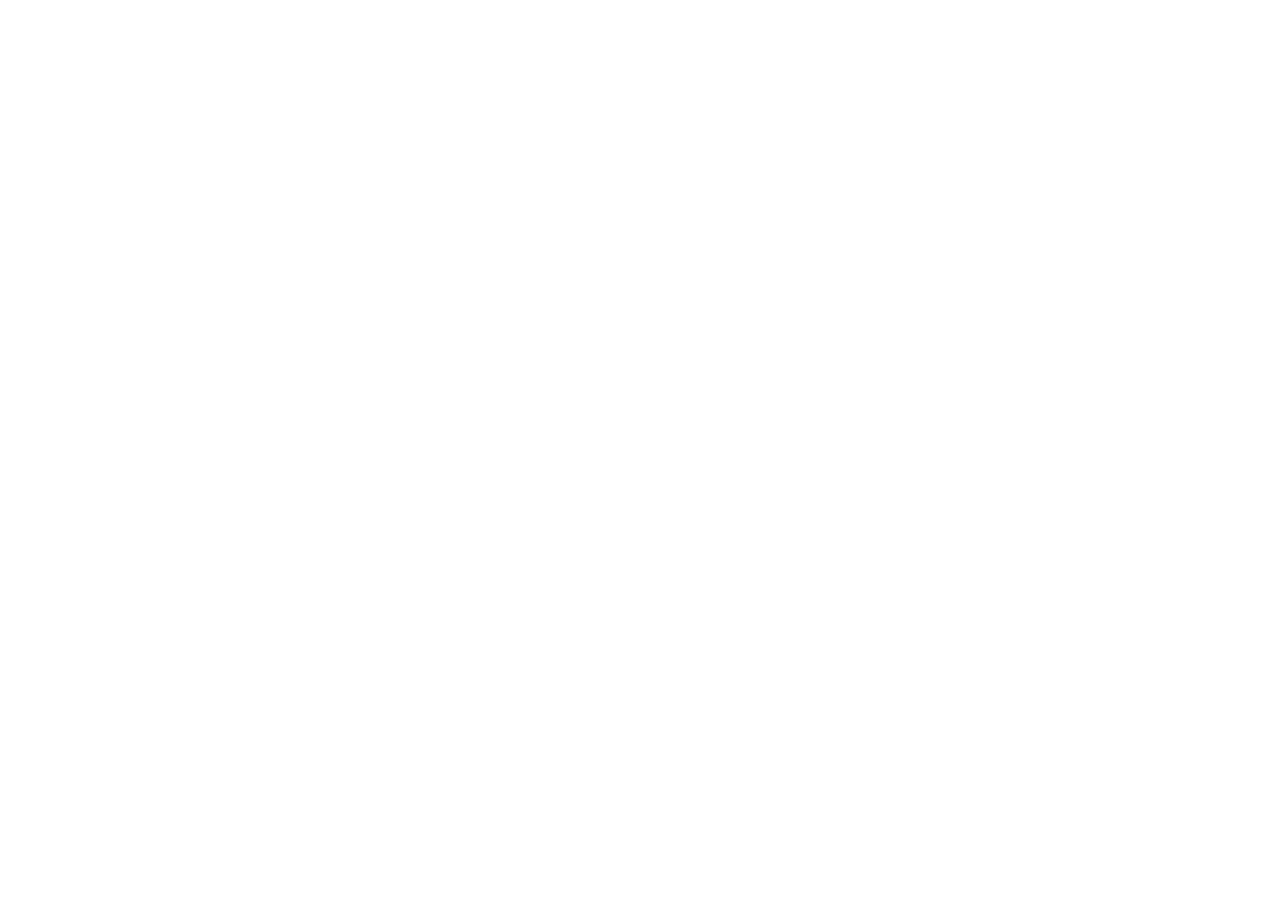
==== index.html @ a196c3ae "Update index.html" ====
<!DOCTYPE html>
<html lang="fr">

<head>
    <meta charset="UTF-8">
    <meta http-equiv="X-UA-Compatible" content="IE=edge">
    <meta name="viewport" content="width=device-width, initial-scale=1.0">
    <title>CV | Philippe SANOGO</title>
    <link rel="stylesheet" href="normalize.css">
    <link href="https://fonts.googleapis.com/css2?family=Open+Sans:wght@400;700&family=Roboto&display=swap" rel="stylesheet">
    <link rel="stylesheet" href="fontawesome-free-5.15.2-web/css/fontawesome.css">
    <link rel="stylesheet" href="style.css">
</head>

<body>

    <script src="https://ajax.googleapis.com/ajax/libs/jquery/3.5.1/jquery.min.js"></script>
    <script src="app.js"></script>
</body>

</html>
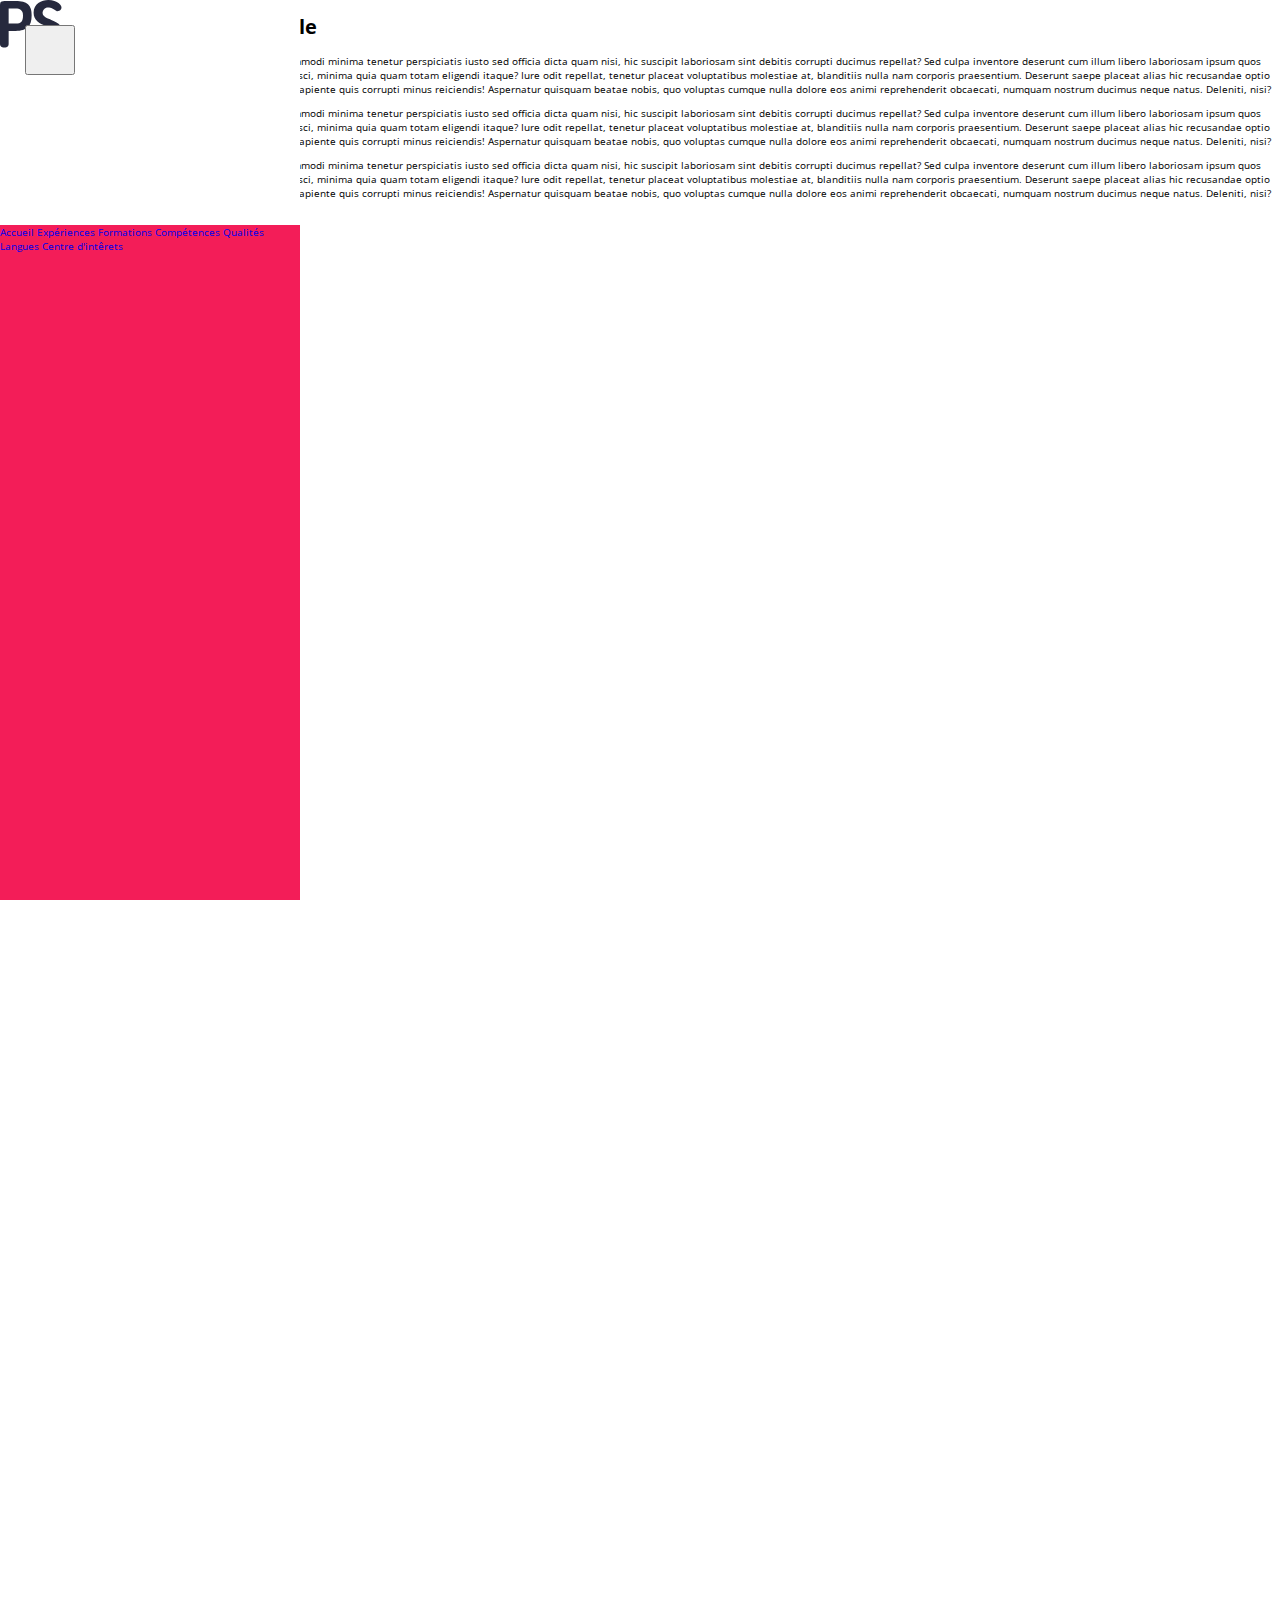
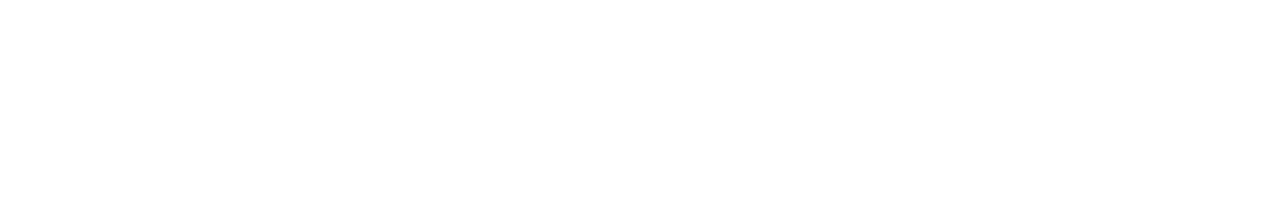
==== commit 6e57f957: "index et style" ====
--- a/index.html
+++ b/index.html
@@ -1,21 +1,106 @@
 <!DOCTYPE html>
 <html lang="fr">
+  <head>
+    <meta charset="UTF-8" />
+    <meta http-equiv="X-UA-Compatible" content="IE=edge" />
+    <meta name="viewport" content="width=device-width, initial-scale=1.0" />
+    <title>CV | Philippe SANOGO</title>
+    <link rel="stylesheet" href="normalize.css" />
+    <link
+      href="https://fonts.googleapis.com/css2?family=Open+Sans:wght@400;700&family=Roboto&display=swap"
+      rel="stylesheet"
+    />
+    <link
+      rel="stylesheet"
+      href="fontawesome-free-5.15.2-web/css/fontawesome.css"
+    />
+    <link rel="stylesheet" href="style.css" />
+  </head>
 
-<head>
-    <meta charset="UTF-8">
-    <meta http-equiv="X-UA-Compatible" content="IE=edge">
-    <meta name="viewport" content="width=device-width, initial-scale=1.0">
-    <title>CV | Philippe SANOGO</title>
-    <link rel="stylesheet" href="normalize.css">
-    <link href="https://fonts.googleapis.com/css2?family=Open+Sans:wght@400;700&family=Roboto&display=swap" rel="stylesheet">
-    <link rel="stylesheet" href="fontawesome-free-5.15.2-web/css/fontawesome.css">
-    <link rel="stylesheet" href="style.css">
-</head>
+  <body>
+    <!-- BOUTON BURGER -->
 
-<body>
+    <button id="btn-burger"></button>
+
+    <!-- BOUTON BURGER fin -->
+
+    <!-- NAVIGATION -->
+
+    <nav>
+      <div id="logo-container">
+        <a href="#">
+          <img src="./assets/logo.svg" alt="logo" />
+        </a>
+      </div>
+      <div id="menu">
+        <a href="#">Accueil</a>
+        <a href="#">Expériences</a>
+        <a href="#">Formations</a>
+        <a href="#">Compétences</a>
+        <a href="#">Qualités</a>
+        <a href="#">Langues</a>
+        <a href="#">Centre d'intêrets</a>
+      </div>
+    </nav>
+
+    <!-- NAVIGATION fin -->
+
+    <!-- CONTENU -->
+
+    <h1>Dévelopeur web et web mobile</h1>
+
+    <section>
+      <p>
+        Lorem ipsum dolor sit amet consectetur adipisicing elit. Commodi minima
+        tenetur perspiciatis iusto sed officia dicta quam nisi, hic suscipit
+        laboriosam sint debitis corrupti ducimus repellat? Sed culpa inventore
+        deserunt cum illum libero laboriosam ipsum quos repudiandae obcaecati
+        necessitatibus, officia repellat, adipisci, minima quia quam totam
+        eligendi itaque? Iure odit repellat, tenetur placeat voluptatibus
+        molestiae at, blanditiis nulla nam corporis praesentium. Deserunt saepe
+        placeat alias hic recusandae optio repudiandae, possimus et eligendi
+        dignissimos ex voluptas sapiente quis corrupti minus reiciendis!
+        Aspernatur quisquam beatae nobis, quo voluptas cumque nulla dolore eos
+        animi reprehenderit obcaecati, numquam nostrum ducimus neque natus.
+        Deleniti, nisi?
+      </p>
+    </section>
+    <section>
+      <p>
+        Lorem ipsum dolor sit amet consectetur adipisicing elit. Commodi minima
+        tenetur perspiciatis iusto sed officia dicta quam nisi, hic suscipit
+        laboriosam sint debitis corrupti ducimus repellat? Sed culpa inventore
+        deserunt cum illum libero laboriosam ipsum quos repudiandae obcaecati
+        necessitatibus, officia repellat, adipisci, minima quia quam totam
+        eligendi itaque? Iure odit repellat, tenetur placeat voluptatibus
+        molestiae at, blanditiis nulla nam corporis praesentium. Deserunt saepe
+        placeat alias hic recusandae optio repudiandae, possimus et eligendi
+        dignissimos ex voluptas sapiente quis corrupti minus reiciendis!
+        Aspernatur quisquam beatae nobis, quo voluptas cumque nulla dolore eos
+        animi reprehenderit obcaecati, numquam nostrum ducimus neque natus.
+        Deleniti, nisi?
+      </p>
+    </section>
+    <section>
+      <p>
+        Lorem ipsum dolor sit amet consectetur adipisicing elit. Commodi minima
+        tenetur perspiciatis iusto sed officia dicta quam nisi, hic suscipit
+        laboriosam sint debitis corrupti ducimus repellat? Sed culpa inventore
+        deserunt cum illum libero laboriosam ipsum quos repudiandae obcaecati
+        necessitatibus, officia repellat, adipisci, minima quia quam totam
+        eligendi itaque? Iure odit repellat, tenetur placeat voluptatibus
+        molestiae at, blanditiis nulla nam corporis praesentium. Deserunt saepe
+        placeat alias hic recusandae optio repudiandae, possimus et eligendi
+        dignissimos ex voluptas sapiente quis corrupti minus reiciendis!
+        Aspernatur quisquam beatae nobis, quo voluptas cumque nulla dolore eos
+        animi reprehenderit obcaecati, numquam nostrum ducimus neque natus.
+        Deleniti, nisi?
+      </p>
+    </section>
+
+    <!-- CONTENU fin -->
 
     <script src="https://ajax.googleapis.com/ajax/libs/jquery/3.5.1/jquery.min.js"></script>
     <script src="app.js"></script>
-</body>
-
-</html>+  </body>
+</html>
--- a/style.css
+++ b/style.css
@@ -0,0 +1,58 @@
+/* STYLE COMMUNS */
+html {
+    font-size: 62.5%;
+    box-sizing: border-box;
+}
+body {
+    font-family: 'Open Sans', sans-serif;
+    height: 200vh;
+}
+a {
+    text-decoration: none;
+}
+
+/* BOUTON BURGER */
+#btn-burger {
+    width: 5rem;
+    height: 5rem;
+    position: fixed;
+    top: 2.5rem;
+    left: 2.5rem;
+    z-index: 1000;
+}
+
+/* NAV */
+nav {
+    width: 30rem;
+    height: 100%;
+    background: #eee;
+    position: fixed;
+    top: 0;
+    left: 0;
+    z-index: 999;
+    /* transform: translateX(-30rem); */
+    transition: transform .5s ease;
+
+    display: flex;
+    flex-direction: column;
+}
+
+nav #logo-container {
+    width: 100%;
+    height: 25%;
+    background: #fff;
+}
+
+nav #menu {
+    width: 100%;
+    height: 75%;
+    background: #f31d58;
+}
+
+#logo-container a img {
+    width: 25%;
+}
+
+nav.open {
+    transform: translateX(0);
+}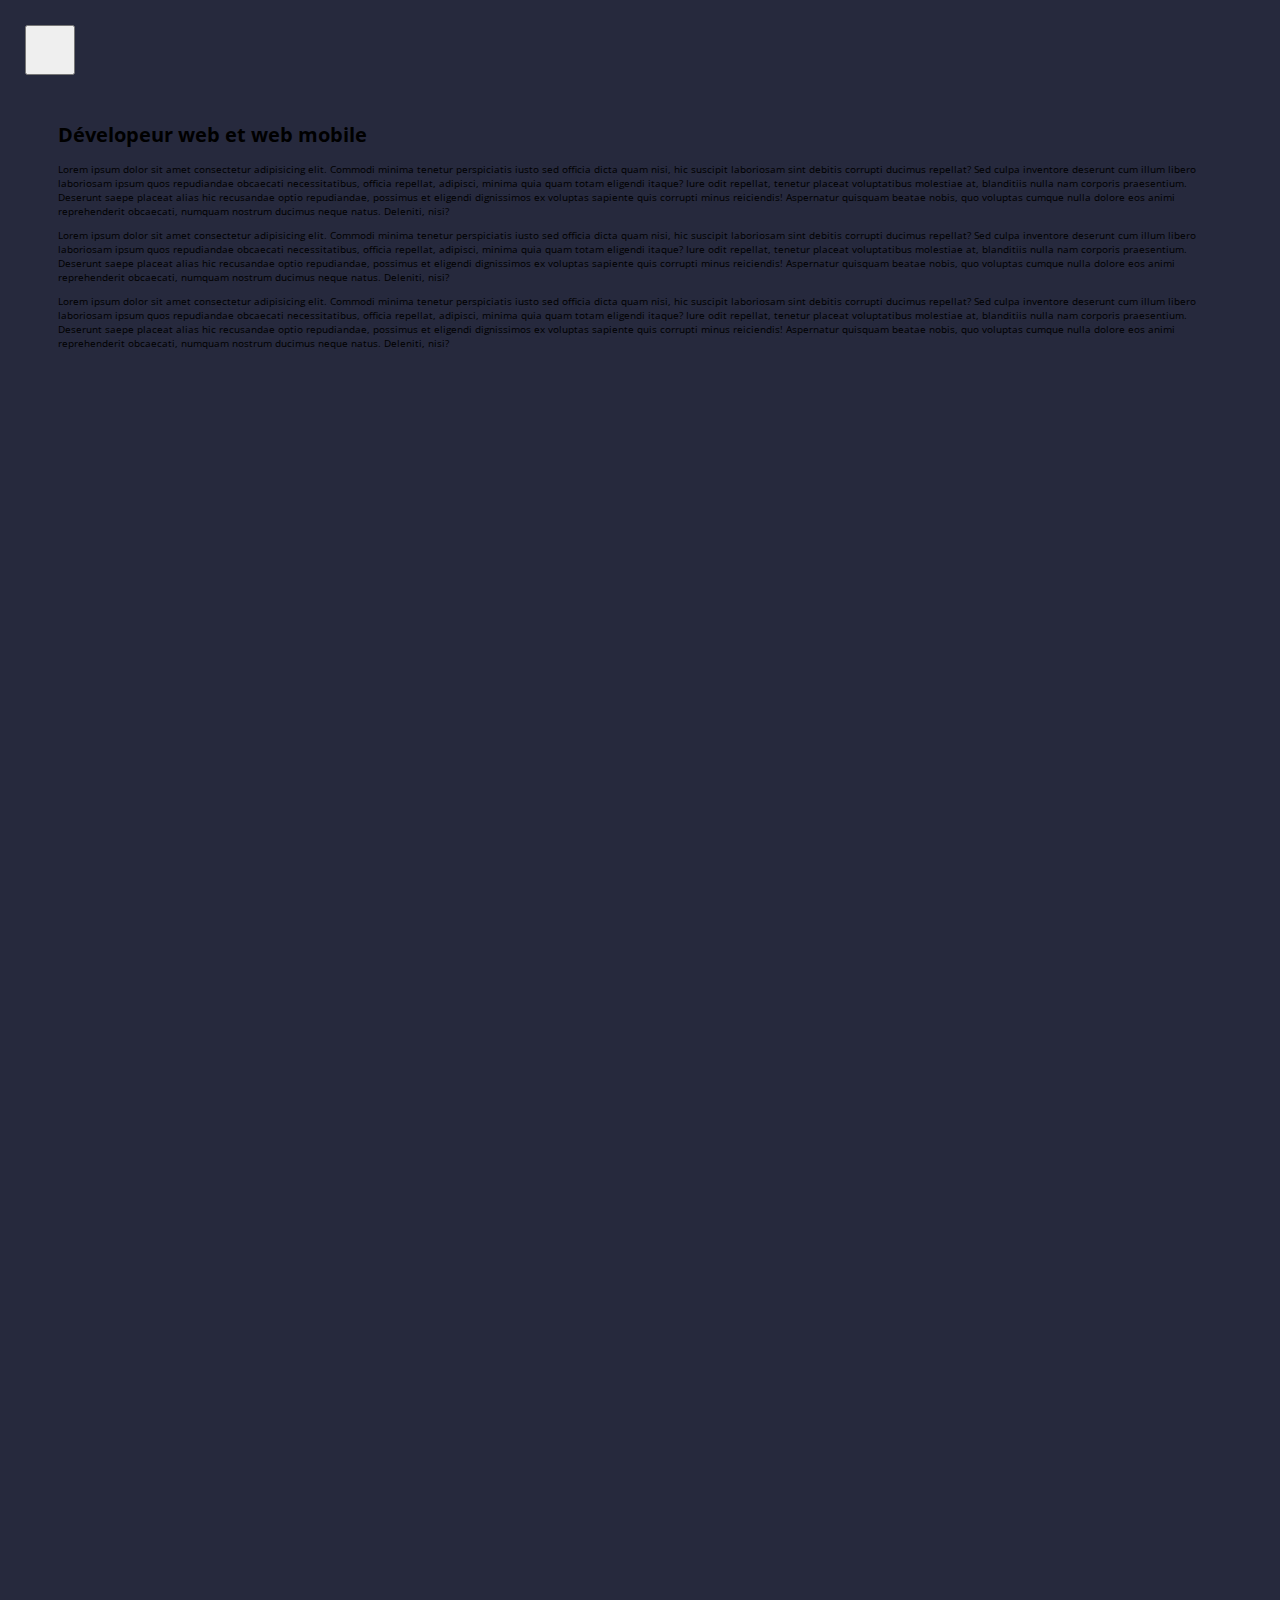
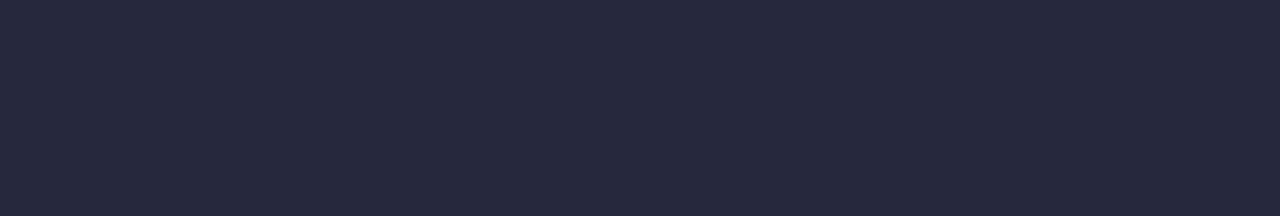
==== commit e54de32a: "Création d'un overlay" ====
--- a/index.html
+++ b/index.html
@@ -5,15 +5,54 @@
     <meta http-equiv="X-UA-Compatible" content="IE=edge" />
     <meta name="viewport" content="width=device-width, initial-scale=1.0" />
     <title>CV | Philippe SANOGO</title>
+    <link rel="apple-touch-icon" sizes="57x57" href="favicon.ico/apple-icon-57x57.png" />
+    <link rel="apple-touch-icon" sizes="60x60" href="favicon.ico/apple-icon-60x60.png" />
+    <link rel="apple-touch-icon" sizes="72x72" href="favicon.ico/apple-icon-72x72.png" />
+    <link rel="apple-touch-icon" sizes="76x76" href="favicon.ico/apple-icon-76x76.png" />
+    <link
+      rel="apple-touch-icon"
+      sizes="114x114"
+      href="favicon.ico/apple-icon-114x114.png"
+    />
+    <link
+      rel="apple-touch-icon"
+      sizes="120x120"
+      href="favicon.ico/apple-icon-120x120.png"
+    />
+    <link
+      rel="apple-touch-icon"
+      sizes="144x144"
+      href="favicon.ico/apple-icon-144x144.png"
+    />
+    <link
+      rel="apple-touch-icon"
+      sizes="152x152"
+      href="favicon.ico/apple-icon-152x152.png"
+    />
+    <link
+      rel="apple-touch-icon"
+      sizes="180x180"
+      href="favicon.ico/apple-icon-180x180.png"
+    />
+    <link
+      rel="icon"
+      type="image/png"
+      sizes="192x192"
+      href="favicon.ico/android-icon-192x192.png"
+    />
+    <link rel="icon" type="image/png" sizes="32x32" href="favicon.ico/favicon-32x32.png" />
+    <link rel="icon" type="image/png" sizes="96x96" href="favicon.ico/favicon-96x96.png" />
+    <link rel="icon" type="image/png" sizes="16x16" href="favicon.ico/favicon-16x16.png" />
+    <link rel="manifest" href="favicon.ico/manifest.json" />
+    <meta name="msapplication-TileColor" content="#ffffff" />
+    <meta name="msapplication-TileImage" content="/ms-icon-144x144.png" />
+    <meta name="theme-color" content="#ffffff" />
     <link rel="stylesheet" href="normalize.css" />
     <link
       href="https://fonts.googleapis.com/css2?family=Open+Sans:wght@400;700&family=Roboto&display=swap"
       rel="stylesheet"
     />
-    <link
-      rel="stylesheet"
-      href="fontawesome-free-5.15.2-web/css/fontawesome.css"
-    />
+    <link rel="stylesheet" href="./fontawesome-free-5.15.2-web/css/all.css" />
     <link rel="stylesheet" href="style.css" />
   </head>
 
@@ -33,13 +72,13 @@
         </a>
       </div>
       <div id="menu">
-        <a href="#">Accueil</a>
-        <a href="#">Expériences</a>
-        <a href="#">Formations</a>
-        <a href="#">Compétences</a>
-        <a href="#">Qualités</a>
-        <a href="#">Langues</a>
-        <a href="#">Centre d'intêrets</a>
+        <a href="./index.html"><i class="fas fa-home"> </i> Accueil</a>
+        <a href="#"><i class="fas fa-users"></i> Expériences</a>
+        <a href="#"><i class="fas fa-graduation-cap"></i> Formations</a>
+        <a href="#"><i class="fas fa-database"></i> Compétences</a>
+        <a href="#"><i class="fas fa-handshake"></i> Qualités</a>
+        <a href="#"><i class="fas fa-language"></i> Langues</a>
+        <a href="#"><i class="fab fa-pinterest-p"></i> Centre d'intêrets</a>
       </div>
     </nav>
 
@@ -47,58 +86,64 @@
 
     <!-- CONTENU -->
 
-    <h1>Dévelopeur web et web mobile</h1>
+    <main>
+      <h1>Dévelopeur web et web mobile</h1>
 
-    <section>
-      <p>
-        Lorem ipsum dolor sit amet consectetur adipisicing elit. Commodi minima
-        tenetur perspiciatis iusto sed officia dicta quam nisi, hic suscipit
-        laboriosam sint debitis corrupti ducimus repellat? Sed culpa inventore
-        deserunt cum illum libero laboriosam ipsum quos repudiandae obcaecati
-        necessitatibus, officia repellat, adipisci, minima quia quam totam
-        eligendi itaque? Iure odit repellat, tenetur placeat voluptatibus
-        molestiae at, blanditiis nulla nam corporis praesentium. Deserunt saepe
-        placeat alias hic recusandae optio repudiandae, possimus et eligendi
-        dignissimos ex voluptas sapiente quis corrupti minus reiciendis!
-        Aspernatur quisquam beatae nobis, quo voluptas cumque nulla dolore eos
-        animi reprehenderit obcaecati, numquam nostrum ducimus neque natus.
-        Deleniti, nisi?
-      </p>
-    </section>
-    <section>
-      <p>
-        Lorem ipsum dolor sit amet consectetur adipisicing elit. Commodi minima
-        tenetur perspiciatis iusto sed officia dicta quam nisi, hic suscipit
-        laboriosam sint debitis corrupti ducimus repellat? Sed culpa inventore
-        deserunt cum illum libero laboriosam ipsum quos repudiandae obcaecati
-        necessitatibus, officia repellat, adipisci, minima quia quam totam
-        eligendi itaque? Iure odit repellat, tenetur placeat voluptatibus
-        molestiae at, blanditiis nulla nam corporis praesentium. Deserunt saepe
-        placeat alias hic recusandae optio repudiandae, possimus et eligendi
-        dignissimos ex voluptas sapiente quis corrupti minus reiciendis!
-        Aspernatur quisquam beatae nobis, quo voluptas cumque nulla dolore eos
-        animi reprehenderit obcaecati, numquam nostrum ducimus neque natus.
-        Deleniti, nisi?
-      </p>
-    </section>
-    <section>
-      <p>
-        Lorem ipsum dolor sit amet consectetur adipisicing elit. Commodi minima
-        tenetur perspiciatis iusto sed officia dicta quam nisi, hic suscipit
-        laboriosam sint debitis corrupti ducimus repellat? Sed culpa inventore
-        deserunt cum illum libero laboriosam ipsum quos repudiandae obcaecati
-        necessitatibus, officia repellat, adipisci, minima quia quam totam
-        eligendi itaque? Iure odit repellat, tenetur placeat voluptatibus
-        molestiae at, blanditiis nulla nam corporis praesentium. Deserunt saepe
-        placeat alias hic recusandae optio repudiandae, possimus et eligendi
-        dignissimos ex voluptas sapiente quis corrupti minus reiciendis!
-        Aspernatur quisquam beatae nobis, quo voluptas cumque nulla dolore eos
-        animi reprehenderit obcaecati, numquam nostrum ducimus neque natus.
-        Deleniti, nisi?
-      </p>
-    </section>
+      <section>
+        <p>
+          Lorem ipsum dolor sit amet consectetur adipisicing elit. Commodi
+          minima tenetur perspiciatis iusto sed officia dicta quam nisi, hic
+          suscipit laboriosam sint debitis corrupti ducimus repellat? Sed culpa
+          inventore deserunt cum illum libero laboriosam ipsum quos repudiandae
+          obcaecati necessitatibus, officia repellat, adipisci, minima quia quam
+          totam eligendi itaque? Iure odit repellat, tenetur placeat
+          voluptatibus molestiae at, blanditiis nulla nam corporis praesentium.
+          Deserunt saepe placeat alias hic recusandae optio repudiandae,
+          possimus et eligendi dignissimos ex voluptas sapiente quis corrupti
+          minus reiciendis! Aspernatur quisquam beatae nobis, quo voluptas
+          cumque nulla dolore eos animi reprehenderit obcaecati, numquam nostrum
+          ducimus neque natus. Deleniti, nisi?
+        </p>
+      </section>
+      <section>
+        <p>
+          Lorem ipsum dolor sit amet consectetur adipisicing elit. Commodi
+          minima tenetur perspiciatis iusto sed officia dicta quam nisi, hic
+          suscipit laboriosam sint debitis corrupti ducimus repellat? Sed culpa
+          inventore deserunt cum illum libero laboriosam ipsum quos repudiandae
+          obcaecati necessitatibus, officia repellat, adipisci, minima quia quam
+          totam eligendi itaque? Iure odit repellat, tenetur placeat
+          voluptatibus molestiae at, blanditiis nulla nam corporis praesentium.
+          Deserunt saepe placeat alias hic recusandae optio repudiandae,
+          possimus et eligendi dignissimos ex voluptas sapiente quis corrupti
+          minus reiciendis! Aspernatur quisquam beatae nobis, quo voluptas
+          cumque nulla dolore eos animi reprehenderit obcaecati, numquam nostrum
+          ducimus neque natus. Deleniti, nisi?
+        </p>
+      </section>
+      <section>
+        <p>
+          Lorem ipsum dolor sit amet consectetur adipisicing elit. Commodi
+          minima tenetur perspiciatis iusto sed officia dicta quam nisi, hic
+          suscipit laboriosam sint debitis corrupti ducimus repellat? Sed culpa
+          inventore deserunt cum illum libero laboriosam ipsum quos repudiandae
+          obcaecati necessitatibus, officia repellat, adipisci, minima quia quam
+          totam eligendi itaque? Iure odit repellat, tenetur placeat
+          voluptatibus molestiae at, blanditiis nulla nam corporis praesentium.
+          Deserunt saepe placeat alias hic recusandae optio repudiandae,
+          possimus et eligendi dignissimos ex voluptas sapiente quis corrupti
+          minus reiciendis! Aspernatur quisquam beatae nobis, quo voluptas
+          cumque nulla dolore eos animi reprehenderit obcaecati, numquam nostrum
+          ducimus neque natus. Deleniti, nisi?
+        </p>
+      </section>
+    </main>
 
     <!-- CONTENU fin -->
+
+    <!-- MASQUE -->
+    <div id="overlay"></div>
+    <!-- MASQUE fin -->
 
     <script src="https://ajax.googleapis.com/ajax/libs/jquery/3.5.1/jquery.min.js"></script>
     <script src="app.js"></script>
--- a/style.css
+++ b/style.css
@@ -6,7 +6,13 @@
 body {
     font-family: 'Open Sans', sans-serif;
     height: 200vh;
+    background: #26293d;
 }
+
+body.open {
+    overflow-x: hidden;
+}
+
 a {
     text-decoration: none;
 }
@@ -30,7 +36,7 @@
     top: 0;
     left: 0;
     z-index: 999;
-    /* transform: translateX(-30rem); */
+    transform: translateX(-30rem);
     transition: transform .5s ease;
 
     display: flex;
@@ -41,6 +47,19 @@
     width: 100%;
     height: 25%;
     background: #fff;
+    position: relative;
+}
+
+#logo-container a {
+    display: block;
+    width: 25%;
+    position: absolute;
+    bottom: 2.5rem;
+    left: 2.5rem;
+}
+
+#logo-container a img {
+    width: 100%;
 }
 
 nav #menu {
@@ -49,10 +68,58 @@
     background: #f31d58;
 }
 
-#logo-container a img {
-    width: 25%;
+nav #menu a {
+    display: block;
+    color: #fff;
+    font-size: 2.2rem;
+    height: 3rem;
+    padding: 2rem 0rem 1rem 2.5rem;
 }
+
+nav #menu a:hover {
+    color: #26293d;
+    transition: color .5s ease;
+}
+
+nav #menu a .fas,
+nav #menu a .fab {
+    width: 3rem;
+    padding-right: 1rem;
+}
+
+nav #menu a .fas:hover,
+nav #menu a .fab:hover {
+    font-size: 3rem;
+}
+
 
 nav.open {
     transform: translateX(0);
-}+}
+
+/* CONTENU */
+main {
+    padding: 10rem 5rem 0rem 5rem;
+    transition: transform .5s ease;
+}
+
+main.open {
+    transform: translateX(30rem);
+}
+
+/* MASQUE */
+#overlay {
+    position: fixed;
+    width: 100%;
+    height: 100%;
+    background: rgba(0,0,0,0.7);
+    top: 0;
+    left: 0;
+    z-index: 998;
+    opacity: 0;
+    transition: opacity .5s ease;
+}
+
+#overlay.open {
+    opacity: 1;
+}
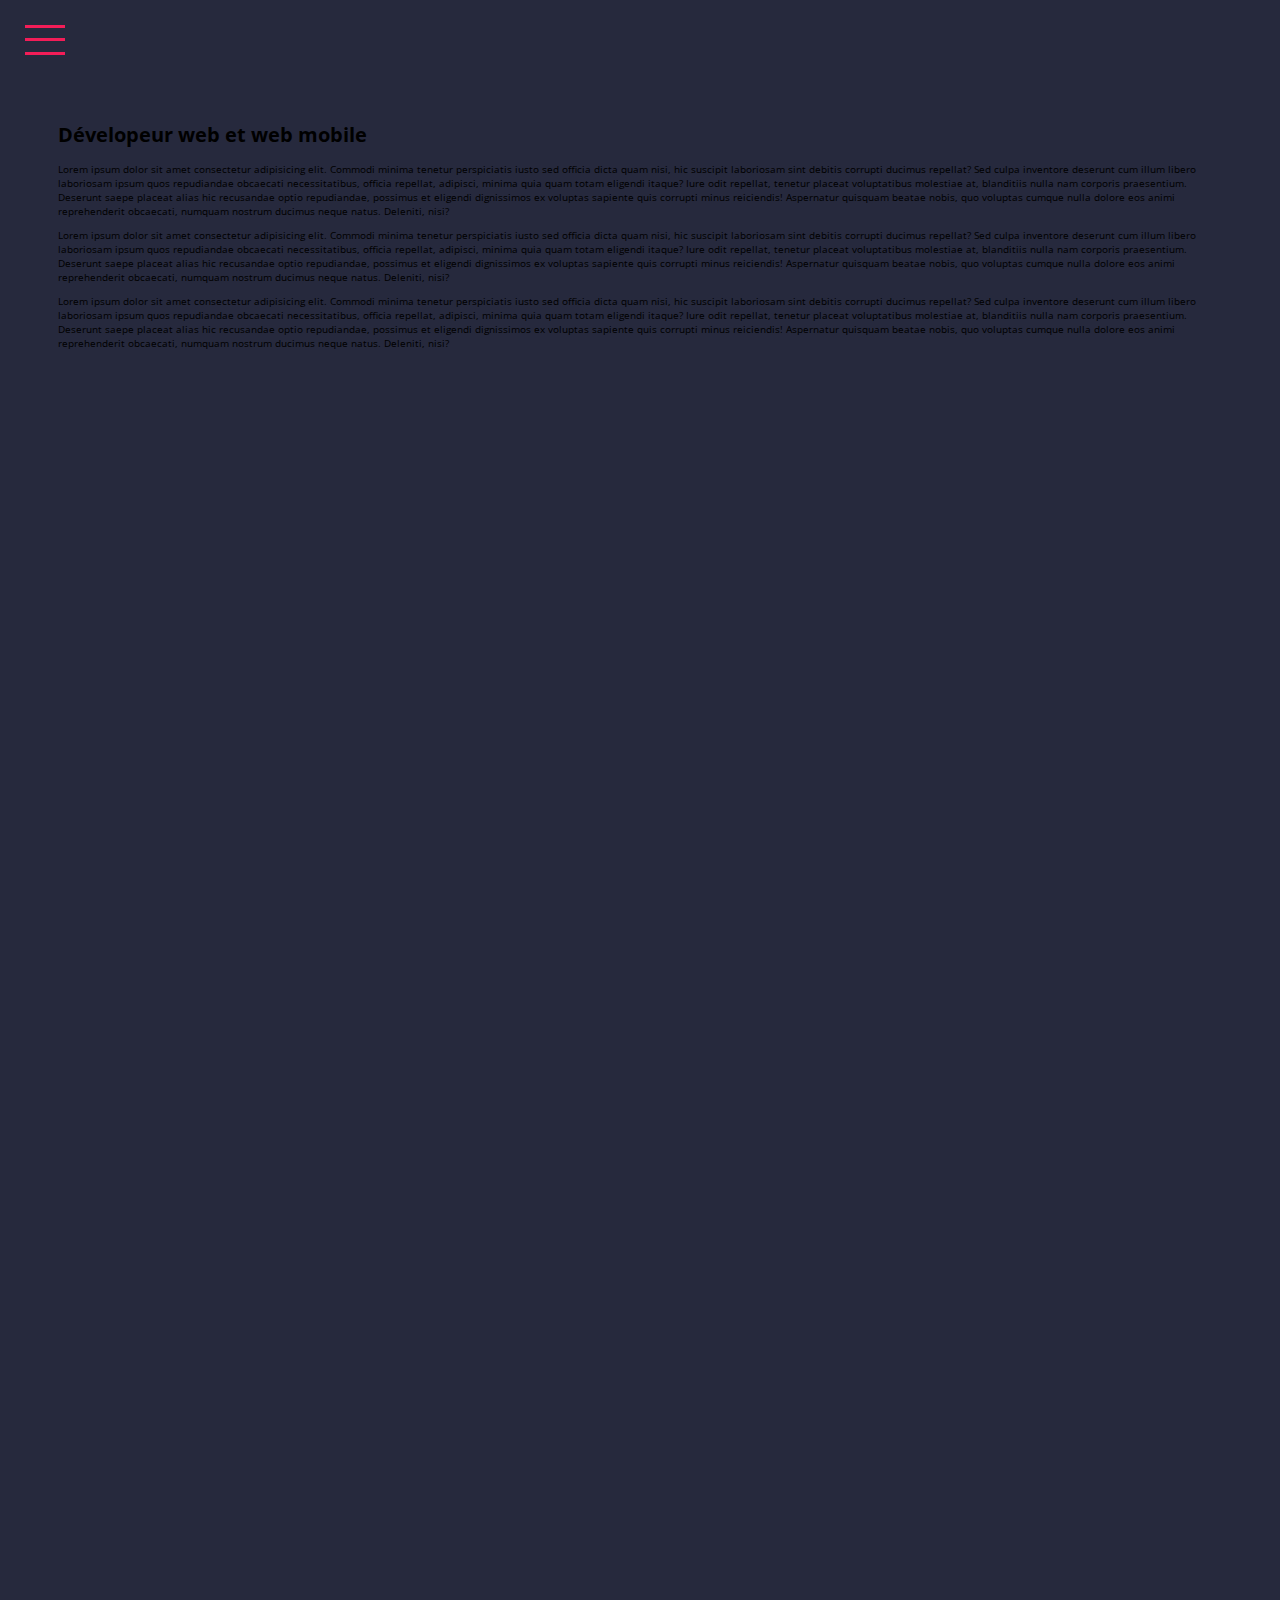
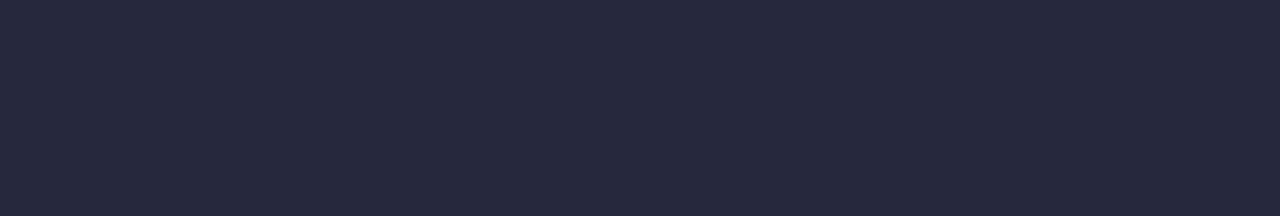
==== commit 89ed6858: "Création du bouton burger" ====
--- a/index.html
+++ b/index.html
@@ -1,6 +1,7 @@
 <!DOCTYPE html>
 <html lang="fr">
-  <head>
+
+<head>
     <meta charset="UTF-8" />
     <meta http-equiv="X-UA-Compatible" content="IE=edge" />
     <meta name="viewport" content="width=device-width, initial-scale=1.0" />
@@ -9,37 +10,12 @@
     <link rel="apple-touch-icon" sizes="60x60" href="favicon.ico/apple-icon-60x60.png" />
     <link rel="apple-touch-icon" sizes="72x72" href="favicon.ico/apple-icon-72x72.png" />
     <link rel="apple-touch-icon" sizes="76x76" href="favicon.ico/apple-icon-76x76.png" />
-    <link
-      rel="apple-touch-icon"
-      sizes="114x114"
-      href="favicon.ico/apple-icon-114x114.png"
-    />
-    <link
-      rel="apple-touch-icon"
-      sizes="120x120"
-      href="favicon.ico/apple-icon-120x120.png"
-    />
-    <link
-      rel="apple-touch-icon"
-      sizes="144x144"
-      href="favicon.ico/apple-icon-144x144.png"
-    />
-    <link
-      rel="apple-touch-icon"
-      sizes="152x152"
-      href="favicon.ico/apple-icon-152x152.png"
-    />
-    <link
-      rel="apple-touch-icon"
-      sizes="180x180"
-      href="favicon.ico/apple-icon-180x180.png"
-    />
-    <link
-      rel="icon"
-      type="image/png"
-      sizes="192x192"
-      href="favicon.ico/android-icon-192x192.png"
-    />
+    <link rel="apple-touch-icon" sizes="114x114" href="favicon.ico/apple-icon-114x114.png" />
+    <link rel="apple-touch-icon" sizes="120x120" href="favicon.ico/apple-icon-120x120.png" />
+    <link rel="apple-touch-icon" sizes="144x144" href="favicon.ico/apple-icon-144x144.png" />
+    <link rel="apple-touch-icon" sizes="152x152" href="favicon.ico/apple-icon-152x152.png" />
+    <link rel="apple-touch-icon" sizes="180x180" href="favicon.ico/apple-icon-180x180.png" />
+    <link rel="icon" type="image/png" sizes="192x192" href="favicon.ico/android-icon-192x192.png" />
     <link rel="icon" type="image/png" sizes="32x32" href="favicon.ico/favicon-32x32.png" />
     <link rel="icon" type="image/png" sizes="96x96" href="favicon.ico/favicon-96x96.png" />
     <link rel="icon" type="image/png" sizes="16x16" href="favicon.ico/favicon-16x16.png" />
@@ -48,38 +24,40 @@
     <meta name="msapplication-TileImage" content="/ms-icon-144x144.png" />
     <meta name="theme-color" content="#ffffff" />
     <link rel="stylesheet" href="normalize.css" />
-    <link
-      href="https://fonts.googleapis.com/css2?family=Open+Sans:wght@400;700&family=Roboto&display=swap"
-      rel="stylesheet"
-    />
+    <link href="https://fonts.googleapis.com/css2?family=Open+Sans:wght@400;700&family=Roboto&display=swap"
+        rel="stylesheet" />
     <link rel="stylesheet" href="./fontawesome-free-5.15.2-web/css/all.css" />
     <link rel="stylesheet" href="style.css" />
-  </head>
+</head>
 
-  <body>
+<body>
     <!-- BOUTON BURGER -->
 
-    <button id="btn-burger"></button>
+    <button id="btn-burger">
+        <span></span>
+        <span></span>
+        <span></span>
+    </button>
 
     <!-- BOUTON BURGER fin -->
 
     <!-- NAVIGATION -->
 
     <nav>
-      <div id="logo-container">
-        <a href="#">
-          <img src="./assets/logo.svg" alt="logo" />
-        </a>
-      </div>
-      <div id="menu">
-        <a href="./index.html"><i class="fas fa-home"> </i> Accueil</a>
-        <a href="#"><i class="fas fa-users"></i> Expériences</a>
-        <a href="#"><i class="fas fa-graduation-cap"></i> Formations</a>
-        <a href="#"><i class="fas fa-database"></i> Compétences</a>
-        <a href="#"><i class="fas fa-handshake"></i> Qualités</a>
-        <a href="#"><i class="fas fa-language"></i> Langues</a>
-        <a href="#"><i class="fab fa-pinterest-p"></i> Centre d'intêrets</a>
-      </div>
+        <div id="logo-container">
+            <a href="#">
+                <img src="./assets/logo.svg" alt="logo" />
+            </a>
+        </div>
+        <div id="menu">
+            <a href="./index.html"><i class="fas fa-home"> </i> Accueil</a>
+            <a href="#"><i class="fas fa-users"></i> Expériences</a>
+            <a href="#"><i class="fas fa-graduation-cap"></i> Formations</a>
+            <a href="#"><i class="fas fa-database"></i> Compétences</a>
+            <a href="#"><i class="fas fa-handshake"></i> Qualités</a>
+            <a href="#"><i class="fas fa-language"></i> Langues</a>
+            <a href="#"><i class="fab fa-pinterest-p"></i> Centre d'intêrets</a>
+        </div>
     </nav>
 
     <!-- NAVIGATION fin -->
@@ -87,56 +65,56 @@
     <!-- CONTENU -->
 
     <main>
-      <h1>Dévelopeur web et web mobile</h1>
+        <h1>Dévelopeur web et web mobile</h1>
 
-      <section>
-        <p>
-          Lorem ipsum dolor sit amet consectetur adipisicing elit. Commodi
-          minima tenetur perspiciatis iusto sed officia dicta quam nisi, hic
-          suscipit laboriosam sint debitis corrupti ducimus repellat? Sed culpa
-          inventore deserunt cum illum libero laboriosam ipsum quos repudiandae
-          obcaecati necessitatibus, officia repellat, adipisci, minima quia quam
-          totam eligendi itaque? Iure odit repellat, tenetur placeat
-          voluptatibus molestiae at, blanditiis nulla nam corporis praesentium.
-          Deserunt saepe placeat alias hic recusandae optio repudiandae,
-          possimus et eligendi dignissimos ex voluptas sapiente quis corrupti
-          minus reiciendis! Aspernatur quisquam beatae nobis, quo voluptas
-          cumque nulla dolore eos animi reprehenderit obcaecati, numquam nostrum
-          ducimus neque natus. Deleniti, nisi?
-        </p>
-      </section>
-      <section>
-        <p>
-          Lorem ipsum dolor sit amet consectetur adipisicing elit. Commodi
-          minima tenetur perspiciatis iusto sed officia dicta quam nisi, hic
-          suscipit laboriosam sint debitis corrupti ducimus repellat? Sed culpa
-          inventore deserunt cum illum libero laboriosam ipsum quos repudiandae
-          obcaecati necessitatibus, officia repellat, adipisci, minima quia quam
-          totam eligendi itaque? Iure odit repellat, tenetur placeat
-          voluptatibus molestiae at, blanditiis nulla nam corporis praesentium.
-          Deserunt saepe placeat alias hic recusandae optio repudiandae,
-          possimus et eligendi dignissimos ex voluptas sapiente quis corrupti
-          minus reiciendis! Aspernatur quisquam beatae nobis, quo voluptas
-          cumque nulla dolore eos animi reprehenderit obcaecati, numquam nostrum
-          ducimus neque natus. Deleniti, nisi?
-        </p>
-      </section>
-      <section>
-        <p>
-          Lorem ipsum dolor sit amet consectetur adipisicing elit. Commodi
-          minima tenetur perspiciatis iusto sed officia dicta quam nisi, hic
-          suscipit laboriosam sint debitis corrupti ducimus repellat? Sed culpa
-          inventore deserunt cum illum libero laboriosam ipsum quos repudiandae
-          obcaecati necessitatibus, officia repellat, adipisci, minima quia quam
-          totam eligendi itaque? Iure odit repellat, tenetur placeat
-          voluptatibus molestiae at, blanditiis nulla nam corporis praesentium.
-          Deserunt saepe placeat alias hic recusandae optio repudiandae,
-          possimus et eligendi dignissimos ex voluptas sapiente quis corrupti
-          minus reiciendis! Aspernatur quisquam beatae nobis, quo voluptas
-          cumque nulla dolore eos animi reprehenderit obcaecati, numquam nostrum
-          ducimus neque natus. Deleniti, nisi?
-        </p>
-      </section>
+        <section>
+            <p>
+                Lorem ipsum dolor sit amet consectetur adipisicing elit. Commodi
+                minima tenetur perspiciatis iusto sed officia dicta quam nisi, hic
+                suscipit laboriosam sint debitis corrupti ducimus repellat? Sed culpa
+                inventore deserunt cum illum libero laboriosam ipsum quos repudiandae
+                obcaecati necessitatibus, officia repellat, adipisci, minima quia quam
+                totam eligendi itaque? Iure odit repellat, tenetur placeat
+                voluptatibus molestiae at, blanditiis nulla nam corporis praesentium.
+                Deserunt saepe placeat alias hic recusandae optio repudiandae,
+                possimus et eligendi dignissimos ex voluptas sapiente quis corrupti
+                minus reiciendis! Aspernatur quisquam beatae nobis, quo voluptas
+                cumque nulla dolore eos animi reprehenderit obcaecati, numquam nostrum
+                ducimus neque natus. Deleniti, nisi?
+            </p>
+        </section>
+        <section>
+            <p>
+                Lorem ipsum dolor sit amet consectetur adipisicing elit. Commodi
+                minima tenetur perspiciatis iusto sed officia dicta quam nisi, hic
+                suscipit laboriosam sint debitis corrupti ducimus repellat? Sed culpa
+                inventore deserunt cum illum libero laboriosam ipsum quos repudiandae
+                obcaecati necessitatibus, officia repellat, adipisci, minima quia quam
+                totam eligendi itaque? Iure odit repellat, tenetur placeat
+                voluptatibus molestiae at, blanditiis nulla nam corporis praesentium.
+                Deserunt saepe placeat alias hic recusandae optio repudiandae,
+                possimus et eligendi dignissimos ex voluptas sapiente quis corrupti
+                minus reiciendis! Aspernatur quisquam beatae nobis, quo voluptas
+                cumque nulla dolore eos animi reprehenderit obcaecati, numquam nostrum
+                ducimus neque natus. Deleniti, nisi?
+            </p>
+        </section>
+        <section>
+            <p>
+                Lorem ipsum dolor sit amet consectetur adipisicing elit. Commodi
+                minima tenetur perspiciatis iusto sed officia dicta quam nisi, hic
+                suscipit laboriosam sint debitis corrupti ducimus repellat? Sed culpa
+                inventore deserunt cum illum libero laboriosam ipsum quos repudiandae
+                obcaecati necessitatibus, officia repellat, adipisci, minima quia quam
+                totam eligendi itaque? Iure odit repellat, tenetur placeat
+                voluptatibus molestiae at, blanditiis nulla nam corporis praesentium.
+                Deserunt saepe placeat alias hic recusandae optio repudiandae,
+                possimus et eligendi dignissimos ex voluptas sapiente quis corrupti
+                minus reiciendis! Aspernatur quisquam beatae nobis, quo voluptas
+                cumque nulla dolore eos animi reprehenderit obcaecati, numquam nostrum
+                ducimus neque natus. Deleniti, nisi?
+            </p>
+        </section>
     </main>
 
     <!-- CONTENU fin -->
@@ -147,5 +125,6 @@
 
     <script src="https://ajax.googleapis.com/ajax/libs/jquery/3.5.1/jquery.min.js"></script>
     <script src="app.js"></script>
-  </body>
-</html>
+</body>
+
+</html>--- a/style.css
+++ b/style.css
@@ -19,12 +19,36 @@
 
 /* BOUTON BURGER */
 #btn-burger {
-    width: 5rem;
-    height: 5rem;
+    width: 4rem;
+    height: 3rem;
     position: fixed;
     top: 2.5rem;
     left: 2.5rem;
     z-index: 1000;
+
+    background: none;
+    border: none;
+    cursor: pointer;
+    outline: none; /* pour enlever les bordures quand on clique sur le bouton */
+}
+
+#btn-burger  span {
+    position: absolute;
+    z-index: 1001;
+    left: 0;
+    width: 100%;
+    height: .3rem;
+    background: #f31d58;
+}
+
+#btn-burger  span:nth-child(1) {
+    top: 0;
+}
+#btn-burger  span:nth-child(2) {
+    top: 1.3rem;
+}
+#btn-burger  span:nth-child(3) {
+    bottom: 0;
 }
 
 /* NAV */
@@ -117,9 +141,12 @@
     left: 0;
     z-index: 998;
     opacity: 0;
-    transition: opacity .5s ease;
+    transition: opacity .5s ease, visibility .5s ease;
+    cursor: pointer;
+    visibility: hidden;
 }
 
 #overlay.open {
     opacity: 1;
+    visibility: visible;
 }
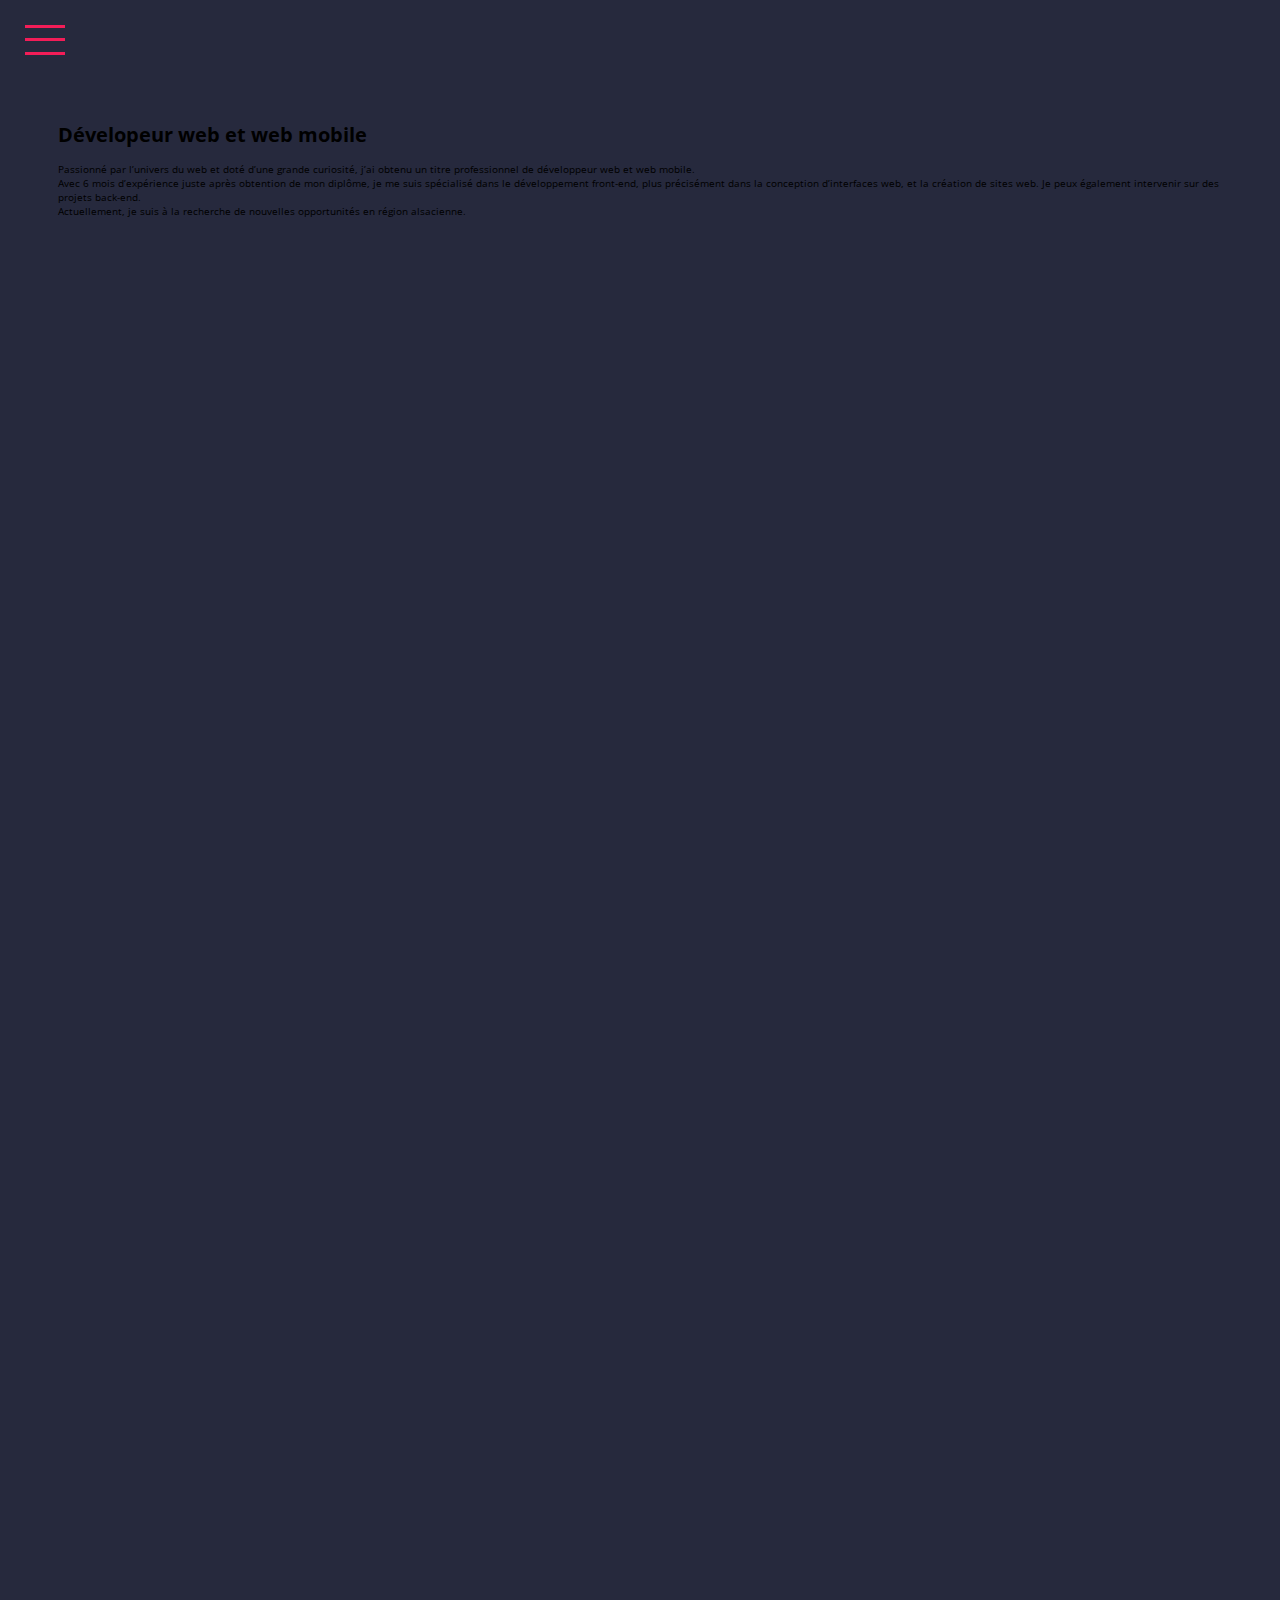
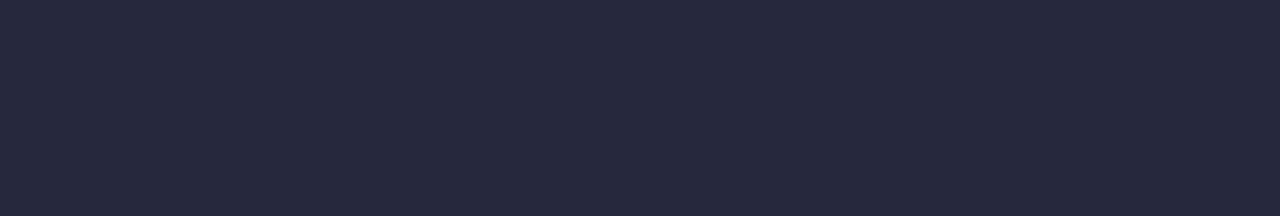
==== commit 26a00300: "creation des pages html et ajout des liens dans la navbar" ====
--- a/index.html
+++ b/index.html
@@ -1,42 +1,99 @@
 <!DOCTYPE html>
 <html lang="fr">
-
-<head>
+  <head>
     <meta charset="UTF-8" />
     <meta http-equiv="X-UA-Compatible" content="IE=edge" />
     <meta name="viewport" content="width=device-width, initial-scale=1.0" />
-    <title>CV | Philippe SANOGO</title>
-    <link rel="apple-touch-icon" sizes="57x57" href="favicon.ico/apple-icon-57x57.png" />
-    <link rel="apple-touch-icon" sizes="60x60" href="favicon.ico/apple-icon-60x60.png" />
-    <link rel="apple-touch-icon" sizes="72x72" href="favicon.ico/apple-icon-72x72.png" />
-    <link rel="apple-touch-icon" sizes="76x76" href="favicon.ico/apple-icon-76x76.png" />
-    <link rel="apple-touch-icon" sizes="114x114" href="favicon.ico/apple-icon-114x114.png" />
-    <link rel="apple-touch-icon" sizes="120x120" href="favicon.ico/apple-icon-120x120.png" />
-    <link rel="apple-touch-icon" sizes="144x144" href="favicon.ico/apple-icon-144x144.png" />
-    <link rel="apple-touch-icon" sizes="152x152" href="favicon.ico/apple-icon-152x152.png" />
-    <link rel="apple-touch-icon" sizes="180x180" href="favicon.ico/apple-icon-180x180.png" />
-    <link rel="icon" type="image/png" sizes="192x192" href="favicon.ico/android-icon-192x192.png" />
-    <link rel="icon" type="image/png" sizes="32x32" href="favicon.ico/favicon-32x32.png" />
-    <link rel="icon" type="image/png" sizes="96x96" href="favicon.ico/favicon-96x96.png" />
-    <link rel="icon" type="image/png" sizes="16x16" href="favicon.ico/favicon-16x16.png" />
+    <title>Accueil | Philippe SANOGO</title>
+    <link
+      rel="apple-touch-icon"
+      sizes="57x57"
+      href="favicon.ico/apple-icon-57x57.png"
+    />
+    <link
+      rel="apple-touch-icon"
+      sizes="60x60"
+      href="favicon.ico/apple-icon-60x60.png"
+    />
+    <link
+      rel="apple-touch-icon"
+      sizes="72x72"
+      href="favicon.ico/apple-icon-72x72.png"
+    />
+    <link
+      rel="apple-touch-icon"
+      sizes="76x76"
+      href="favicon.ico/apple-icon-76x76.png"
+    />
+    <link
+      rel="apple-touch-icon"
+      sizes="114x114"
+      href="favicon.ico/apple-icon-114x114.png"
+    />
+    <link
+      rel="apple-touch-icon"
+      sizes="120x120"
+      href="favicon.ico/apple-icon-120x120.png"
+    />
+    <link
+      rel="apple-touch-icon"
+      sizes="144x144"
+      href="favicon.ico/apple-icon-144x144.png"
+    />
+    <link
+      rel="apple-touch-icon"
+      sizes="152x152"
+      href="favicon.ico/apple-icon-152x152.png"
+    />
+    <link
+      rel="apple-touch-icon"
+      sizes="180x180"
+      href="favicon.ico/apple-icon-180x180.png"
+    />
+    <link
+      rel="icon"
+      type="image/png"
+      sizes="192x192"
+      href="favicon.ico/android-icon-192x192.png"
+    />
+    <link
+      rel="icon"
+      type="image/png"
+      sizes="32x32"
+      href="favicon.ico/favicon-32x32.png"
+    />
+    <link
+      rel="icon"
+      type="image/png"
+      sizes="96x96"
+      href="favicon.ico/favicon-96x96.png"
+    />
+    <link
+      rel="icon"
+      type="image/png"
+      sizes="16x16"
+      href="favicon.ico/favicon-16x16.png"
+    />
     <link rel="manifest" href="favicon.ico/manifest.json" />
     <meta name="msapplication-TileColor" content="#ffffff" />
     <meta name="msapplication-TileImage" content="/ms-icon-144x144.png" />
     <meta name="theme-color" content="#ffffff" />
     <link rel="stylesheet" href="normalize.css" />
-    <link href="https://fonts.googleapis.com/css2?family=Open+Sans:wght@400;700&family=Roboto&display=swap"
-        rel="stylesheet" />
+    <link
+      href="https://fonts.googleapis.com/css2?family=Open+Sans:wght@400;700&family=Roboto&display=swap"
+      rel="stylesheet"
+    />
     <link rel="stylesheet" href="./fontawesome-free-5.15.2-web/css/all.css" />
     <link rel="stylesheet" href="style.css" />
-</head>
+  </head>
 
-<body>
+  <body>
     <!-- BOUTON BURGER -->
 
     <button id="btn-burger">
-        <span></span>
-        <span></span>
-        <span></span>
+      <span></span>
+      <span></span>
+      <span></span>
     </button>
 
     <!-- BOUTON BURGER fin -->
@@ -44,20 +101,20 @@
     <!-- NAVIGATION -->
 
     <nav>
-        <div id="logo-container">
-            <a href="#">
-                <img src="./assets/logo.svg" alt="logo" />
-            </a>
-        </div>
-        <div id="menu">
-            <a href="./index.html"><i class="fas fa-home"> </i> Accueil</a>
-            <a href="#"><i class="fas fa-users"></i> Expériences</a>
-            <a href="#"><i class="fas fa-graduation-cap"></i> Formations</a>
-            <a href="#"><i class="fas fa-database"></i> Compétences</a>
-            <a href="#"><i class="fas fa-handshake"></i> Qualités</a>
-            <a href="#"><i class="fas fa-language"></i> Langues</a>
-            <a href="#"><i class="fab fa-pinterest-p"></i> Centre d'intêrets</a>
-        </div>
+      <div id="logo-container">
+        <a href="index.html">
+          <img src="./assets/logo.svg" alt="logo" />
+        </a>
+      </div>
+      <div id="menu">
+        <a href="index.html"><i class="fas fa-home"> </i> Accueil</a>
+        <a href="experiences.html"><i class="fas fa-users"></i> Expériences</a>
+        <a href="formations.html"><i class="fas fa-graduation-cap"></i> Formations</a>
+        <a href="competences.html"><i class="fas fa-database"></i> Compétences</a>
+        <a href="qualites.html"><i class="fas fa-handshake"></i> Qualités</a>
+        <a href="langues.html"><i class="fas fa-language"></i> Langues</a>
+        <a href="centre-interets.html"><i class="fab fa-pinterest-p"></i> Centre d'intêrets</a>
+      </div>
     </nav>
 
     <!-- NAVIGATION fin -->
@@ -65,56 +122,22 @@
     <!-- CONTENU -->
 
     <main>
-        <h1>Dévelopeur web et web mobile</h1>
+      <h1>Dévelopeur web et web mobile</h1>
 
-        <section>
-            <p>
-                Lorem ipsum dolor sit amet consectetur adipisicing elit. Commodi
-                minima tenetur perspiciatis iusto sed officia dicta quam nisi, hic
-                suscipit laboriosam sint debitis corrupti ducimus repellat? Sed culpa
-                inventore deserunt cum illum libero laboriosam ipsum quos repudiandae
-                obcaecati necessitatibus, officia repellat, adipisci, minima quia quam
-                totam eligendi itaque? Iure odit repellat, tenetur placeat
-                voluptatibus molestiae at, blanditiis nulla nam corporis praesentium.
-                Deserunt saepe placeat alias hic recusandae optio repudiandae,
-                possimus et eligendi dignissimos ex voluptas sapiente quis corrupti
-                minus reiciendis! Aspernatur quisquam beatae nobis, quo voluptas
-                cumque nulla dolore eos animi reprehenderit obcaecati, numquam nostrum
-                ducimus neque natus. Deleniti, nisi?
-            </p>
-        </section>
-        <section>
-            <p>
-                Lorem ipsum dolor sit amet consectetur adipisicing elit. Commodi
-                minima tenetur perspiciatis iusto sed officia dicta quam nisi, hic
-                suscipit laboriosam sint debitis corrupti ducimus repellat? Sed culpa
-                inventore deserunt cum illum libero laboriosam ipsum quos repudiandae
-                obcaecati necessitatibus, officia repellat, adipisci, minima quia quam
-                totam eligendi itaque? Iure odit repellat, tenetur placeat
-                voluptatibus molestiae at, blanditiis nulla nam corporis praesentium.
-                Deserunt saepe placeat alias hic recusandae optio repudiandae,
-                possimus et eligendi dignissimos ex voluptas sapiente quis corrupti
-                minus reiciendis! Aspernatur quisquam beatae nobis, quo voluptas
-                cumque nulla dolore eos animi reprehenderit obcaecati, numquam nostrum
-                ducimus neque natus. Deleniti, nisi?
-            </p>
-        </section>
-        <section>
-            <p>
-                Lorem ipsum dolor sit amet consectetur adipisicing elit. Commodi
-                minima tenetur perspiciatis iusto sed officia dicta quam nisi, hic
-                suscipit laboriosam sint debitis corrupti ducimus repellat? Sed culpa
-                inventore deserunt cum illum libero laboriosam ipsum quos repudiandae
-                obcaecati necessitatibus, officia repellat, adipisci, minima quia quam
-                totam eligendi itaque? Iure odit repellat, tenetur placeat
-                voluptatibus molestiae at, blanditiis nulla nam corporis praesentium.
-                Deserunt saepe placeat alias hic recusandae optio repudiandae,
-                possimus et eligendi dignissimos ex voluptas sapiente quis corrupti
-                minus reiciendis! Aspernatur quisquam beatae nobis, quo voluptas
-                cumque nulla dolore eos animi reprehenderit obcaecati, numquam nostrum
-                ducimus neque natus. Deleniti, nisi?
-            </p>
-        </section>
+      <section>
+        <p>
+          Passionné par l’univers du web et doté d’une grande curiosité, j’ai
+          obtenu un titre professionnel de développeur web et web mobile. <br />
+          Avec 6 mois d’expérience juste après obtention de mon diplôme, je me
+          suis spécialisé dans le développement
+          front-end, plus précisément dans la conception d’interfaces web, et la
+          création de sites web. Je peux également intervenir sur des projets
+          back-end.
+          <br />
+          Actuellement, je suis à la recherche de nouvelles opportunités en
+          région alsacienne.
+        </p>
+      </section>
     </main>
 
     <!-- CONTENU fin -->
@@ -125,6 +148,5 @@
 
     <script src="https://ajax.googleapis.com/ajax/libs/jquery/3.5.1/jquery.min.js"></script>
     <script src="app.js"></script>
-</body>
-
-</html>+  </body>
+</html>
